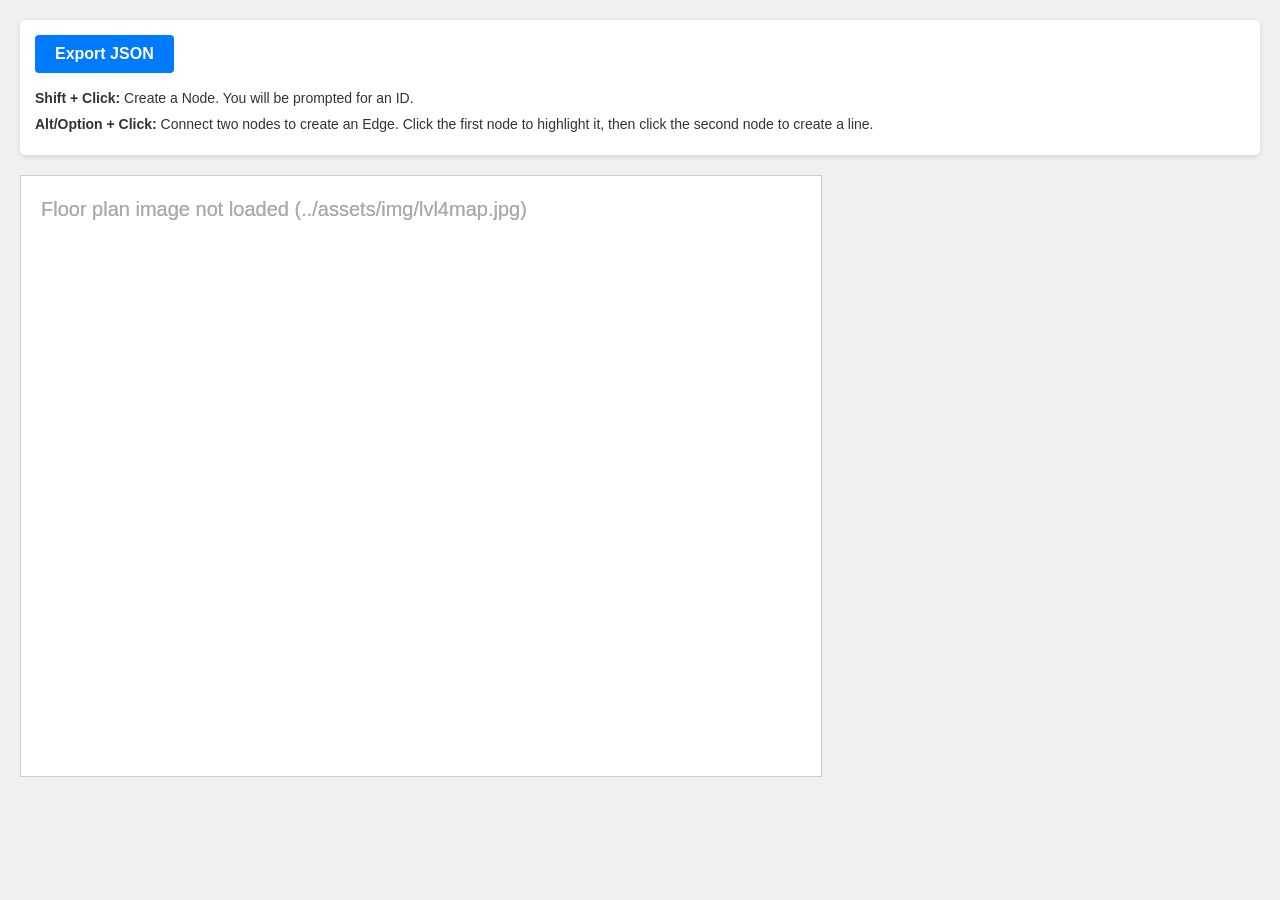
==== tools/mapper.html @ 4c16f9af "feat: add standalone map digitization tool Added a standalone HTML/JS map digitization tool in `/too" ====
<!DOCTYPE html>
<html lang="en">
<head>
    <meta charset="UTF-8">
    <meta name="viewport" content="width=device-width, initial-scale=1.0">
    <title>Map Digitizer</title>
    <style>
        body {
            font-family: sans-serif;
            margin: 0;
            padding: 20px;
            background-color: #f0f0f0;
        }
        #toolbar {
            margin-bottom: 20px;
            background: white;
            padding: 15px;
            border-radius: 5px;
            box-shadow: 0 2px 5px rgba(0,0,0,0.1);
        }
        #canvas-container {
            position: relative;
            overflow: auto;
            background: white;
            border: 1px solid #ccc;
            display: inline-block;
            max-width: 100%;
        }
        canvas {
            display: block;
            cursor: crosshair;
        }
        button {
            padding: 10px 20px;
            font-size: 16px;
            background-color: #007bff;
            color: white;
            border: none;
            border-radius: 4px;
            cursor: pointer;
            font-weight: bold;
        }
        button:hover {
            background-color: #0056b3;
        }
        .instructions {
            margin-top: 15px;
            font-size: 14px;
            color: #333;
            line-height: 1.5;
        }
        .instructions p {
            margin: 5px 0;
        }
    </style>
</head>
<body>

<div id="toolbar">
    <button id="export-btn">Export JSON</button>
    <div class="instructions">
        <p><strong>Shift + Click:</strong> Create a Node. You will be prompted for an ID.</p>
        <p><strong>Alt/Option + Click:</strong> Connect two nodes to create an Edge. Click the first node to highlight it, then click the second node to create a line.</p>
    </div>
</div>

<div id="canvas-container">
    <canvas id="map-canvas"></canvas>
</div>

<script>
    const canvas = document.getElementById('map-canvas');
    const ctx = canvas.getContext('2d');
    const exportBtn = document.getElementById('export-btn');

    let img = new Image();
    img.src = '../assets/img/lvl4map.jpg';

    let nodes = [];
    let edges = [];
    let selectedNodeForEdge = null;

    img.onload = () => {
        canvas.width = img.width;
        canvas.height = img.height;
        draw();
    };

    // In case the image is not yet in the repo as mentioned, set default dimensions
    img.onerror = () => {
        console.warn("Image not found, setting default canvas size. Ensure the image is added to ../assets/img/lvl4map.jpg");
        canvas.width = 800;
        canvas.height = 600;
        draw();

        // Draw placeholder text
        ctx.fillStyle = '#aaa';
        ctx.font = '20px sans-serif';
        ctx.fillText('Floor plan image not loaded (../assets/img/lvl4map.jpg)', 20, 40);
    };

    function draw() {
        ctx.clearRect(0, 0, canvas.width, canvas.height);

        // Draw image
        if (img.complete && img.naturalWidth !== 0) {
            ctx.drawImage(img, 0, 0);
        } else if (!img.complete || img.naturalWidth === 0) {
            // Draw placeholder text if needed
            ctx.fillStyle = '#aaa';
            ctx.font = '20px sans-serif';
            ctx.fillText('Floor plan image not loaded (../assets/img/lvl4map.jpg)', 20, 40);
        }

        // Draw edges
        edges.forEach(edge => {
            const n1 = nodes.find(n => n.id === edge.node1);
            const n2 = nodes.find(n => n.id === edge.node2);
            if (n1 && n2) {
                ctx.beginPath();
                ctx.moveTo(n1.x, n1.y);
                ctx.lineTo(n2.x, n2.y);
                ctx.strokeStyle = 'red';
                ctx.lineWidth = 2;
                ctx.stroke();
            }
        });

        // Draw nodes
        nodes.forEach(node => {
            ctx.beginPath();
            ctx.arc(node.x, node.y, 5, 0, 2 * Math.PI);
            ctx.fillStyle = (selectedNodeForEdge && selectedNodeForEdge.id === node.id) ? 'yellow' : 'blue';
            ctx.fill();
            ctx.strokeStyle = 'black';
            ctx.lineWidth = 1;
            ctx.stroke();

            // Draw ID text
            ctx.fillStyle = 'black';
            ctx.font = '14px sans-serif';
            // Simple white outline for better text visibility
            ctx.lineWidth = 3;
            ctx.strokeStyle = 'white';
            ctx.strokeText(node.id, node.x + 8, node.y + 4);
            ctx.fillText(node.id, node.x + 8, node.y + 4);
        });
    }

    // Helper to find clicked node
    function getClickedNode(x, y) {
        return nodes.find(node => {
            const dx = node.x - x;
            const dy = node.y - y;
            return Math.sqrt(dx*dx + dy*dy) <= 12; // 12px click radius for easier clicking
        });
    }

    canvas.addEventListener('click', (e) => {
        const rect = canvas.getBoundingClientRect();
        // Calculate coordinates properly handling potential CSS scaling
        const x = (e.clientX - rect.left) * (canvas.width / rect.width);
        const y = (e.clientY - rect.top) * (canvas.height / rect.height);

        if (e.shiftKey) {
            // Node Creation
            const nodeId = prompt("Enter Node ID (e.g., Room 412):");
            if (nodeId) {
                // Ensure ID is unique
                if (nodes.find(n => n.id === nodeId)) {
                    alert("Node ID already exists!");
                    return;
                }
                nodes.push({ id: nodeId, x: Math.round(x), y: Math.round(y) });
                selectedNodeForEdge = null; // Reset edge selection
                draw();
            }
        } else if (e.altKey) {
            // Edge Creation
            const clickedNode = getClickedNode(x, y);
            if (clickedNode) {
                if (!selectedNodeForEdge) {
                    selectedNodeForEdge = clickedNode;
                } else {
                    if (selectedNodeForEdge.id !== clickedNode.id) {
                        // Create edge
                        const dx = selectedNodeForEdge.x - clickedNode.x;
                        const dy = selectedNodeForEdge.y - clickedNode.y;
                        const distance = Math.round(Math.sqrt(dx*dx + dy*dy));

                        // Check if edge already exists
                        const edgeExists = edges.some(edge =>
                            (edge.node1 === selectedNodeForEdge.id && edge.node2 === clickedNode.id) ||
                            (edge.node1 === clickedNode.id && edge.node2 === selectedNodeForEdge.id)
                        );

                        if (!edgeExists) {
                            edges.push({
                                node1: selectedNodeForEdge.id,
                                node2: clickedNode.id,
                                distance: distance
                            });
                        }
                    }
                    // Clear selection after connecting or clicking same node again
                    selectedNodeForEdge = null;
                }
                draw();
            }
        } else {
            // Clicked without modifiers, clear selection
            selectedNodeForEdge = null;
            draw();
        }
    });

    exportBtn.addEventListener('click', () => {
        const data = {
            nodes: nodes,
            edges: edges
        };
        const dataStr = "data:text/json;charset=utf-8," + encodeURIComponent(JSON.stringify(data, null, 2));
        const downloadAnchorNode = document.createElement('a');
        downloadAnchorNode.setAttribute("href", dataStr);
        downloadAnchorNode.setAttribute("download", "map_data.json");
        document.body.appendChild(downloadAnchorNode);
        downloadAnchorNode.click();
        downloadAnchorNode.remove();
    });
</script>

</body>
</html>
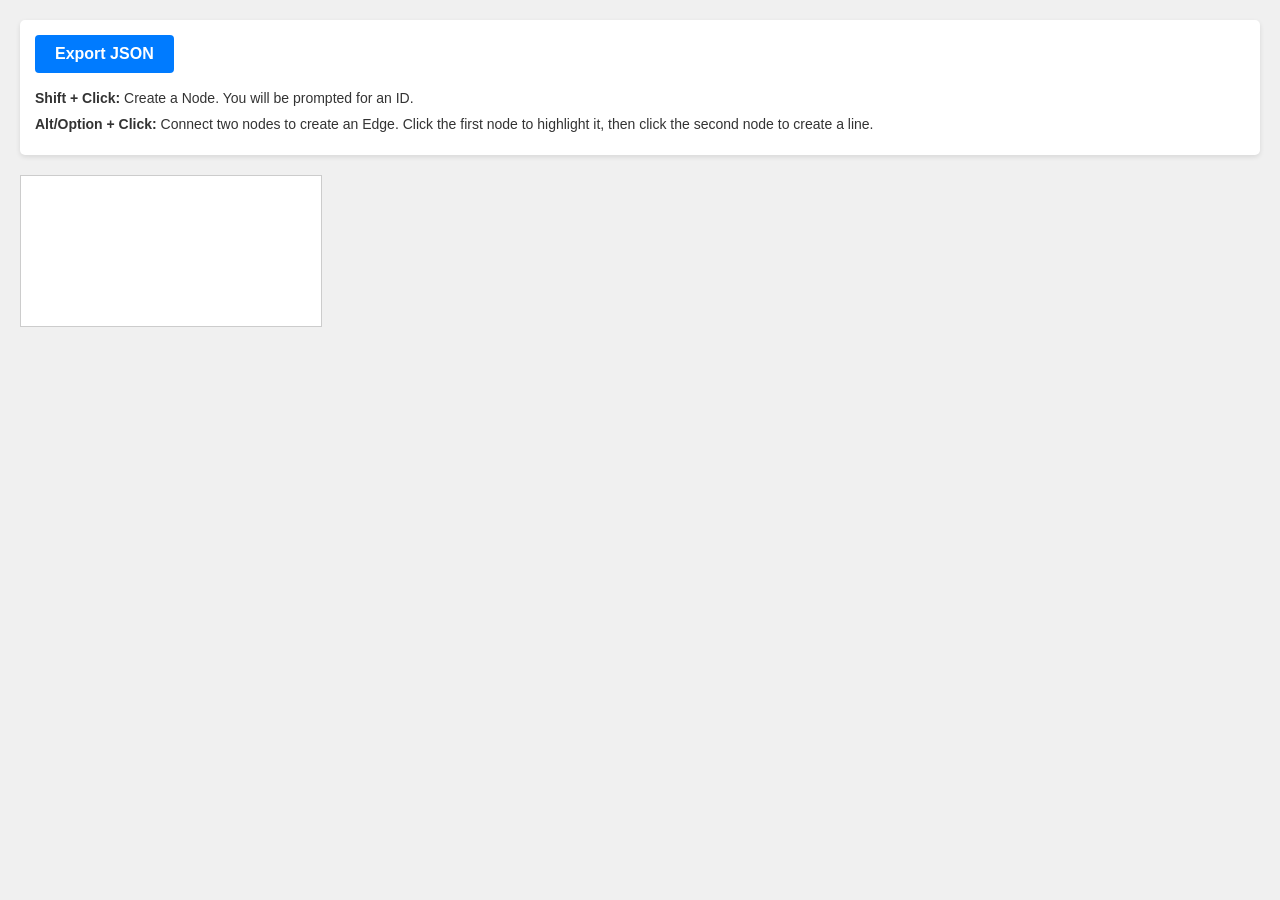
==== commit b5739056: "Fix image loading in mapper tool" ====
--- a/tools/mapper.html
+++ b/tools/mapper.html
@@ -73,31 +73,18 @@
     const ctx = canvas.getContext('2d');
     const exportBtn = document.getElementById('export-btn');
 
-    let img = new Image();
-    img.src = '../assets/img/lvl4map.jpg';
-
     let nodes = [];
     let edges = [];
     let selectedNodeForEdge = null;
 
+    let img = new Image();
     img.onload = () => {
         canvas.width = img.width;
         canvas.height = img.height;
         draw();
     };
 
-    // In case the image is not yet in the repo as mentioned, set default dimensions
-    img.onerror = () => {
-        console.warn("Image not found, setting default canvas size. Ensure the image is added to ../assets/img/lvl4map.jpg");
-        canvas.width = 800;
-        canvas.height = 600;
-        draw();
-
-        // Draw placeholder text
-        ctx.fillStyle = '#aaa';
-        ctx.font = '20px sans-serif';
-        ctx.fillText('Floor plan image not loaded (../assets/img/lvl4map.jpg)', 20, 40);
-    };
+    img.src = '../assets/img/lvl4map.jpg';
 
     function draw() {
         ctx.clearRect(0, 0, canvas.width, canvas.height);
@@ -105,11 +92,6 @@
         // Draw image
         if (img.complete && img.naturalWidth !== 0) {
             ctx.drawImage(img, 0, 0);
-        } else if (!img.complete || img.naturalWidth === 0) {
-            // Draw placeholder text if needed
-            ctx.fillStyle = '#aaa';
-            ctx.font = '20px sans-serif';
-            ctx.fillText('Floor plan image not loaded (../assets/img/lvl4map.jpg)', 20, 40);
         }
 
         // Draw edges
